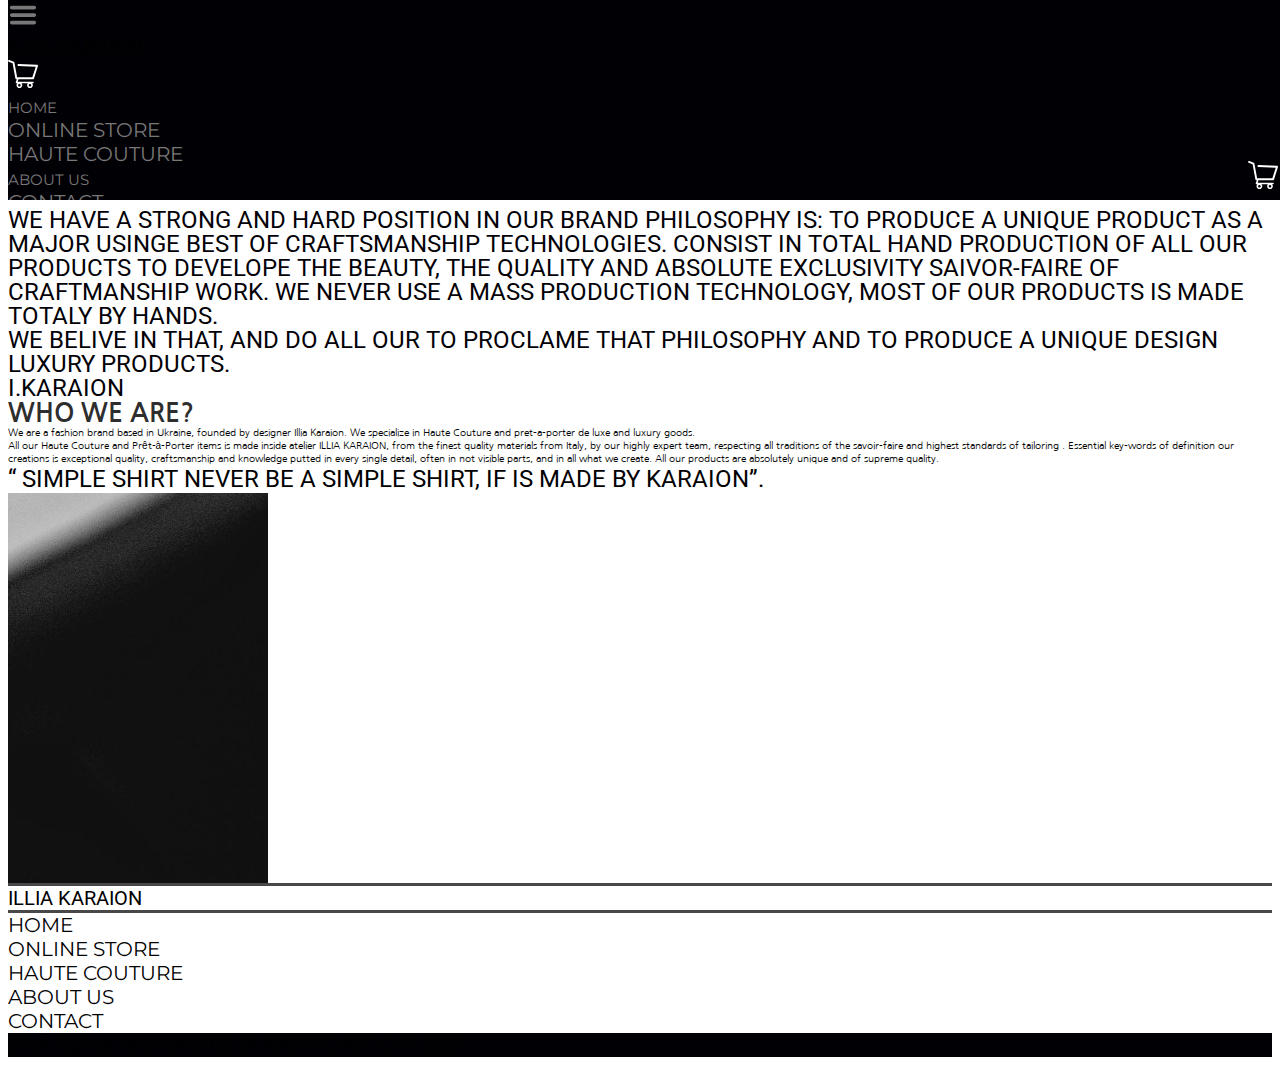
==== about-us.html @ c60c5057 "about" ====
<!DOCTYPE html>
<html lang="en">
<head>
    <meta charset="UTF-8">
    <meta http-equiv="X-UA-Compatible" content="IE=edge">
    <meta name="viewport" content="width=device-width, initial-scale=1.0">
    <!-- Chrome, Firefox OS and Opera -->
    <meta name="theme-color" content="#010005">
    <!--Windows Phone -->
    <meta name="msapplication-navbutton-color" content="#010005">
    <!-- iOS Safari -->
    <meta name="google" value="notranslate">
    <meta name="apple-mobile-web-app-status-bar-style" content="#010005">
    <title>Karaion</title>
    <link href="https://cdn.jsdelivr.net/npm/bootstrap@5.1.3/dist/css/bootstrap.min.css" rel="stylesheet" integrity="sha384-1BmE4kWBq78iYhFldvKuhfTAU6auU8tT94WrHftjDbrCEXSU1oBoqyl2QvZ6jIW3" crossorigin="anonymous">
    <link rel="preconnect" href="https://fonts.googleapis.com">
    <link rel="preconnect" href="https://fonts.gstatic.com" crossorigin>
    <link href="https://fonts.googleapis.com/css2?family=Cormorant+Garamond&family=Montserrat:wght@300&family=Nanum+Gothic&family=Roboto&display=swap" rel="stylesheet">
    <script src="https://cdn.jsdelivr.net/npm/bootstrap@5.1.3/dist/js/bootstrap.bundle.min.js" integrity="sha384-ka7Sk0Gln4gmtz2MlQnikT1wXgYsOg+OMhuP+IlRH9sENBO0LRn5q+8nbTov4+1p" crossorigin="anonymous"></script>
    <link rel="icon" href="https://www.karaion.com/gallery/Favicon(7)-ts1595782320.png" type="image/png">
    <link rel="stylesheet" href="style.css">
    <link rel="stylesheet" href="animation.css">
    <link rel="stylesheet" href="media.css">
    <link rel="stylesheet" href="about-us.css">
    <link rel="stylesheet" href="about-us-media.css">
</head>
<body>
    <header>
        <div class="container-fluid">
            <div class="row text-white h-100 mx-0 mx-md-3">
               <div class="col-12 d-flex justify-content-between justify-content-md-center align-items-md-end align-items-center p-0">
                <div id="menu" class="d-flex d-md-none">
                    <svg xmlns="http://www.w3.org/2000/svg" class="header-svg" xmlns:xlink="http://www.w3.org/1999/xlink" height="32px" id="Layer_1" style="enable-background:new 0 0 32 32;" version="1.1" viewBox="0 0 32 32" width="32px" xml:space="preserve"><path id="path" fill="#787878" d="M4,10h24c1.104,0,2-0.896,2-2s-0.896-2-2-2H4C2.896,6,2,6.896,2,8S2.896,10,4,10z M28,14H4c-1.104,0-2,0.896-2,2  s0.896,2,2,2h24c1.104,0,2-0.896,2-2S29.104,14,28,14z M28,22H4c-1.104,0-2,0.896-2,2s0.896,2,2,2h24c1.104,0,2-0.896,2-2  S29.104,22,28,22z"/></svg>
                  </div>    
                   <div class="text-center display-2 caphead">ILLIA KARAION</div>              
                  <div id="cart" class="d-flex d-md-none">
                    <svg version="1.1" class="header-svg" id="Capa_1" xmlns="http://www.w3.org/2000/svg" xmlns:xlink="http://www.w3.org/1999/xlink" x="0px" y="0px"
                    width="446.853px" height="446.853px" viewBox="0 0 446.853 446.853" style="enable-background:new 0 0 446.853 446.853;"
                    xml:space="preserve">
               <g>
                   <path fill="white" d="M444.274,93.36c-2.558-3.666-6.674-5.932-11.145-6.123L155.942,75.289c-7.953-0.348-14.599,5.792-14.939,13.708
                       c-0.338,7.913,5.792,14.599,13.707,14.939l258.421,11.14L362.32,273.61H136.205L95.354,51.179
                       c-0.898-4.875-4.245-8.942-8.861-10.753L19.586,14.141c-7.374-2.887-15.695,0.735-18.591,8.1c-2.891,7.369,0.73,15.695,8.1,18.591
                       l59.491,23.371l41.572,226.335c1.253,6.804,7.183,11.746,14.104,11.746h6.896l-15.747,43.74c-1.318,3.664-0.775,7.733,1.468,10.916
                       c2.24,3.184,5.883,5.078,9.772,5.078h11.045c-6.844,7.617-11.045,17.646-11.045,28.675c0,23.718,19.299,43.012,43.012,43.012
                       s43.012-19.294,43.012-43.012c0-11.028-4.201-21.058-11.044-28.675h93.777c-6.847,7.617-11.047,17.646-11.047,28.675
                       c0,23.718,19.294,43.012,43.012,43.012c23.719,0,43.012-19.294,43.012-43.012c0-11.028-4.2-21.058-11.042-28.675h13.432
                       c6.6,0,11.948-5.349,11.948-11.947c0-6.6-5.349-11.948-11.948-11.948H143.651l12.902-35.843h216.221
                       c6.235,0,11.752-4.028,13.651-9.96l59.739-186.387C447.536,101.679,446.832,97.028,444.274,93.36z M169.664,409.814
                       c-10.543,0-19.117-8.573-19.117-19.116s8.574-19.117,19.117-19.117s19.116,8.574,19.116,19.117S180.207,409.814,169.664,409.814z
                        M327.373,409.814c-10.543,0-19.116-8.573-19.116-19.116s8.573-19.117,19.116-19.117s19.116,8.574,19.116,19.117
                       S337.916,409.814,327.373,409.814z"/>
               </g>
               </svg>
                 </div>           
               </div>
               <div class="col-12 d-flex flex-column align-items-center justify-content-end justify-content-md-center align-items-md-end flex-md-row mb-2" id="colums">
                   <div class="mx-3 mb-2 mb-md-0" style="color: rgb(120, 120, 120);"><a href="index.html">
                    HOME</a>
                </div>
                   <div class="mx-3 mb-2 mb-md-0" style="color: rgb(120, 120, 120);">ONLINE STORE</div>
                   <div class="mx-3 mb-2 mb-md-0" style="color: rgb(120, 120, 120);">HAUTE COUTURE</div>
                   <div class="mx-3 mb-2 mb-md-0" style="color: rgb(120, 120, 120);"><a class="text-white" href="about-us.html">
                    ABOUT US</a></div>
                   <div class="mx-3 mb-0 mb-md-0" style="color: rgb(120, 120, 120);">CONTACT</div>
               </div>
            </div>
         </div>
         <div id="cart-md" class="d-none d-md-flex">
                 <svg version="1.1" class="header-svg" id="Capa_1" xmlns="http://www.w3.org/2000/svg" xmlns:xlink="http://www.w3.org/1999/xlink" x="0px" y="0px"
                 width="446.853px" height="446.853px" viewBox="0 0 446.853 446.853" style="enable-background:new 0 0 446.853 446.853;"
                 xml:space="preserve">
            <g>
                <path fill="white" d="M444.274,93.36c-2.558-3.666-6.674-5.932-11.145-6.123L155.942,75.289c-7.953-0.348-14.599,5.792-14.939,13.708
                    c-0.338,7.913,5.792,14.599,13.707,14.939l258.421,11.14L362.32,273.61H136.205L95.354,51.179
                    c-0.898-4.875-4.245-8.942-8.861-10.753L19.586,14.141c-7.374-2.887-15.695,0.735-18.591,8.1c-2.891,7.369,0.73,15.695,8.1,18.591
                    l59.491,23.371l41.572,226.335c1.253,6.804,7.183,11.746,14.104,11.746h6.896l-15.747,43.74c-1.318,3.664-0.775,7.733,1.468,10.916
                    c2.24,3.184,5.883,5.078,9.772,5.078h11.045c-6.844,7.617-11.045,17.646-11.045,28.675c0,23.718,19.299,43.012,43.012,43.012
                    s43.012-19.294,43.012-43.012c0-11.028-4.201-21.058-11.044-28.675h93.777c-6.847,7.617-11.047,17.646-11.047,28.675
                    c0,23.718,19.294,43.012,43.012,43.012c23.719,0,43.012-19.294,43.012-43.012c0-11.028-4.2-21.058-11.042-28.675h13.432
                    c6.6,0,11.948-5.349,11.948-11.947c0-6.6-5.349-11.948-11.948-11.948H143.651l12.902-35.843h216.221
                    c6.235,0,11.752-4.028,13.651-9.96l59.739-186.387C447.536,101.679,446.832,97.028,444.274,93.36z M169.664,409.814
                    c-10.543,0-19.117-8.573-19.117-19.116s8.574-19.117,19.117-19.117s19.116,8.574,19.116,19.117S180.207,409.814,169.664,409.814z
                     M327.373,409.814c-10.543,0-19.116-8.573-19.116-19.116s8.573-19.117,19.116-19.117s19.116,8.574,19.116,19.117
                    S337.916,409.814,327.373,409.814z"/>
            </g>
            </svg>
         </div>         
       </header> 
       <section>
           <div class="container-fluid">
               <div class="row d-flex justify-content-center">
                   <div class="col col-md-10 caphead  intro pt-2 pt-md-5 text-center line" style="color:#010005;">
                    WE HAVE A STRONG AND HARD POSITION IN OUR BRAND PHILOSOPHY IS: TO PRODUCE A UNIQUE PRODUCT AS A MAJOR USINGE BEST OF CRAFTSMANSHIP TECHNOLOGIES. CONSIST IN TOTAL HAND PRODUCTION OF ALL OUR PRODUCTS TO DEVELOPE THE BEAUTY, THE QUALITY AND ABSOLUTE EXCLUSIVITY SAIVOR-FAIRE OF CRAFTMANSHIP WORK. WE NEVER USE A MASS PRODUCTION TECHNOLOGY, MOST OF OUR PRODUCTS IS MADE TOTALY BY HANDS.
                    <br>
                    WE BELIVE IN THAT, AND DO ALL OUR TO PROCLAME THAT PHILOSOPHY AND TO PRODUCE A UNIQUE DESIGN LUXURY PRODUCTS.
                    <div class="caphead intro mt-2 text-end">I.KARAION</div>
                   </div>
               </div>
           </div>
           <div class="container-fluid p-md-5">
               <div class="row pt-5 d-flex flex-md-column align-items-md-center">
                   <div class="col-12 col-md-10 mb-4 nanum-font alt-intro" style="font-weight: bold; color: #2e2e2e;">
                       WHO WE ARE?
                   </div>
                   <div class="col-12 col-md-10 my-4 nanum-font subintro text-muted">
                    We are a fashion brand based in Ukraine, founded by designer Illia Karaion. We specialize in Haute Couture and pret-a-porter de luxe and luxury goods.
                   </div>
                   <div class="col-12 col-md-10 nanum-font subintro text-muted">
                    All our Haute Couture and Prêt-à-Porter items is made inside atelier ILLIA KARAION, from the finest quality materials from Italy, by our highly expert team, respecting all traditions of the savoir-faire and highest standards of tailoring . Essential key-words of definition our creations is exceptional quality, craftsmanship and knowledge putted in every single detail, often in not visible parts, and in all what we create. All our products are absolutely unique and of supreme quality. 
                   </div>
               </div>
           </div>
           <div class="contaner-fluid">
               <div class="row p-3">
                   <div class="col-12 caphead text-center intro mb-md-5 mb-2">
                    “ SIMPLE SHIRT NEVER BE A SIMPLE SHIRT, IF IS MADE BY
                    KARAION”.
                   </div>
                   <div class="col-12 d-flex justify-content-center mt-0 mt-md-4 px-0">
                    <div class="d-flex" style="width: 260px; height: 390px;">
                        <img src="assets/img/about1.jpg" class="img-fluid" alt="">
                    </div>
                   </div>
               </div>
           </div>
       </section> 
       <footer class="mt-5">
        <div class="container-fluid">
            <div class="row align-items-center">
                <div class="col-12 col-md-4 col-xl-5 border-footer"></div>
                <div class="col col-md-4 col-xl-2 my-4 my-md-0 text-center p-0 caphead">ILLIA KARAION</div>
                <div class="col-12 col-md-4 col-xl-5 border-footer"></div>
            </div>
            <div class="row">
                <div class="text-center my-4"><a href="index.html">HOME</a></div>
                <div class="text-center mb-4">ONLINE STORE</div>
                <div class="text-center mb-4">HAUTE COUTURE</div>
                <div class="text-center mb-4"><a href="about-us.html">ABOUT US</a></div>
                <div class="text-center mb-4">CONTACT</div>
            </div>
            <div class="row">
                <div class="col-12 text-white text-center rights" style="background-color: #010005;">
                  
                </div>
            </div>
        </div>      
     </footer>
       <script src="assets/js/header.js"></script>
</body>
</html>
---- style.css ----
@font-face {
    font-family: 'Avenir';
    src: url('../fonts/Avenir.eot?#iefix') format('embedded-opentype'),  url('../fonts/Avenir.woff') format('woff'), url('../fonts/Avenir.ttf')  format('truetype'), url('../fonts/Avenir.svg#Avenir') format('svg');
}
*{
    font-family: 'Montserrat', sans-serif;   
    font-size: 20px; 
}
a:visited,
a:active,
a{    
    color: #787878;
    text-decoration: none;   
    font-size: 15px; 
}
a:hover{
    color: white;
}
footer>div>div>div>a,
footer>div>div>div>a:visited,
footer>div>div>div>a:active{
    color: #010005;
    text-decoration: none;   
    font-size: 20px; 
}
footer>div>div>div>a:hover{
    color: #787878;
    font-weight:bold;
}
header{
    background-color: #010005;  
    display: flex;
    position: fixed;
    top: 0;
    height: 200px;
    width: 100%;    
}
.caphead{
    font-family: 'Roboto', sans-serif;   
}
.header-svg{
    width: 30px;
    height: 30px;   
}
#cart-md{
    position: absolute;
    right: 10px;
    bottom: 10px;    
    height: 30px;
    display: flex;
    align-items: center;
}
section{
    margin-top: 200px;
}
.home-label{
    height: 100px;
    font-size: 24px;  
    font-family: 'Cormorant Garamond', serif;
}
.pad{
    padding: 1px;
}
.border-footer{
    height: 3px;
    background-color: #484848;    
}
.footer-hover:hover{       
    color: #484848;  
}
.rights::before{
    content: "©All rights reserved ILLIA KARAION F.O.P. 2021";    
}
---- animation.css ----
@keyframes header{
    0%{
        height: 70px;
    }
    100%{
        height: 250px;
    }
}
@keyframes alt-header{
    0%{
        height: 250px;
    }
    100%{
        height: 70px;
    }
}
@keyframes appear{
    0%{
        opacity: 0;
        height: 0;
    }
    100%{
        opacity: 1;
        height: 172.25px;
    }
}
@keyframes disappear{
    0%{
        opacity: 1;
        height: 172.25px;
    }
    100%{
        opacity: 0;   
        height: 0;     
    }
}
---- media.css ----
@media screen and (max-width: 1000px) {
    div.mx-3{
        font-size: 15px;
    }   
}


@media screen and (min-width: 768px) {
    .home-label{
        font-size: 36px;      
    }
    .rights{
        font-size: 17px;
    }
    
}
@media screen and (min-width: 1024px) {
    .home-label{
        font-size: 40px;       
    }
    .rights{
        font-size: 20px;
    }
}
@media screen and (min-width: 1440px) {
    .home-label{
        font-size: 48px;        
    }
    .rights{
        font-size: 25px;
    }
}
@media screen and (max-width: 767px) {
    .caphead{
        font-size: 40px;
    }
    section{
        margin-top: 70px;
    }
    header{
        height: 70px;
    }    
    #colums{
        opacity: 0;
        height: 0;
    }
    .home-label{
        font-size: 24px;
        height: 50px;
    }
    .rights{
        font-size: 15px;
    }
   
  }
  @media screen and (max-width: 450px) {
    .caphead{
        font-size: 30px;
    }    
    .header-svg{
        width: 20px;
        height: 20px;
    }
    .rights{
        font-size: 12px;
    }
  }
  @media screen and (max-width: 350px) {
    .caphead{
        font-size: 25px;
    }
    .rights{
        font-size: 10px;
    }
  }
---- about-us.css ----
*{
    overflow-x: hidden;
}
.intro{
    font-size: 18px;      
}
.line{
    line-height: 18px;  
} 
.alt-intro{
font-size: 20px;
}
.subintro{
    font-size: 8px;
}
.nanum-font{
    font-family: 'Nanum Gothic', sans-serif;
}
---- about-us-media.css ----
@media screen and (min-width: 768px){
    .intro{font-size: 24px;}
    .line{line-height: 24px;}
    .alt-intro{font-size: 26px;}
    .subintro{font-size: 10px;}
}
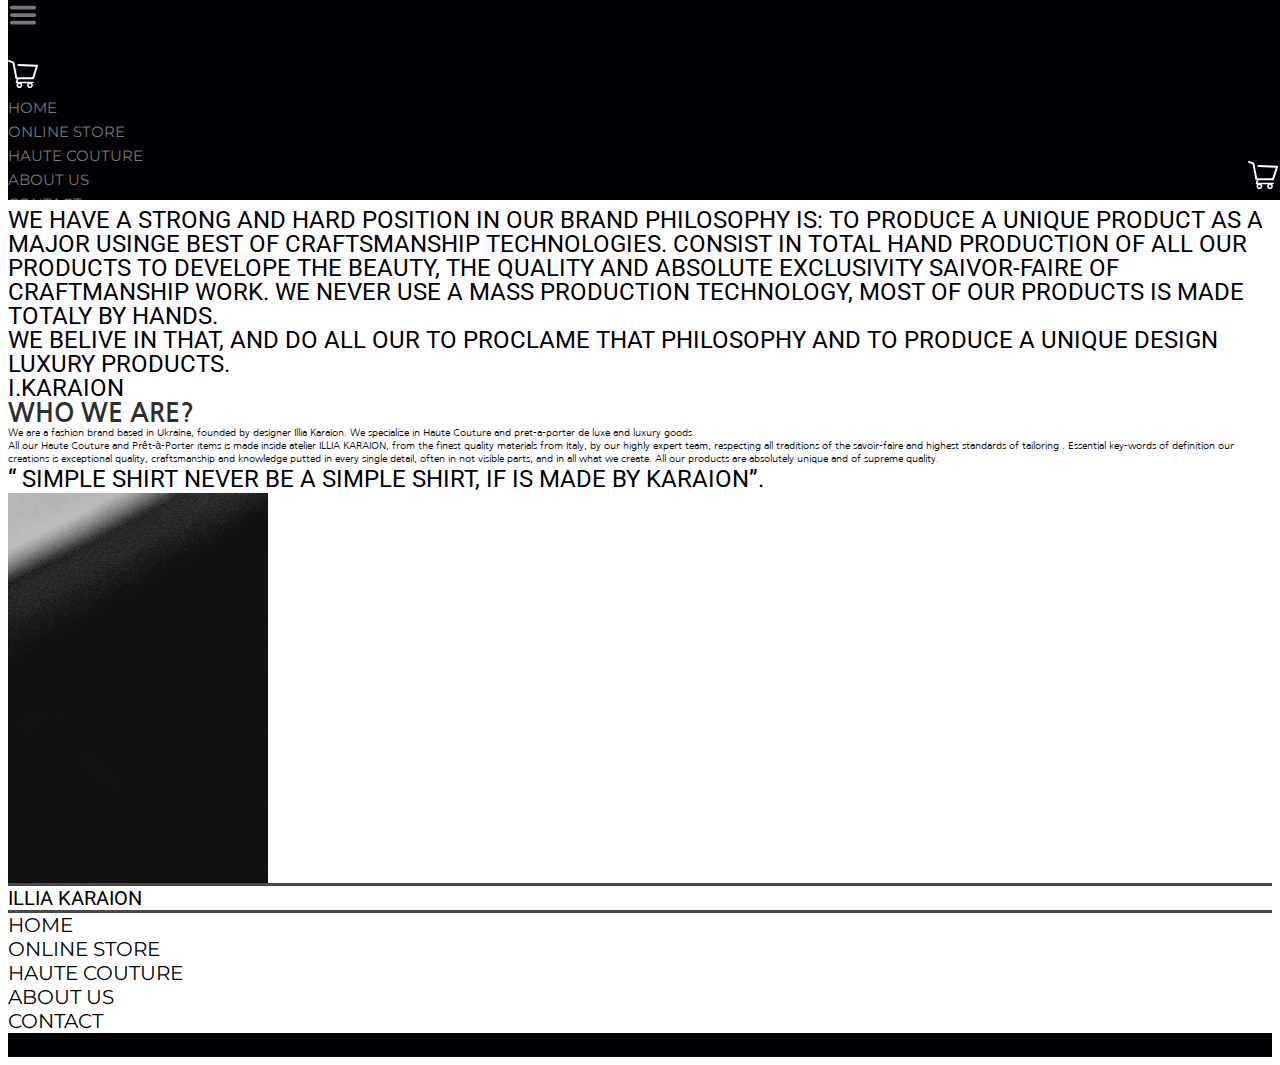
==== commit 18091db4: "unnecessary changes" ====
--- a/about-us.html
+++ b/about-us.html
@@ -55,14 +55,15 @@
                  </div>           
                </div>
                <div class="col-12 d-flex flex-column align-items-center justify-content-end justify-content-md-center align-items-md-end flex-md-row mb-2" id="colums">
+                <div class="mx-3 mb-2 mb-md-0" style="color: rgb(120, 120, 120);"><a class="text-white" href="index.html">
+                    HOME</a></div>
                    <div class="mx-3 mb-2 mb-md-0" style="color: rgb(120, 120, 120);"><a href="index.html">
-                    HOME</a>
-                </div>
-                   <div class="mx-3 mb-2 mb-md-0" style="color: rgb(120, 120, 120);">ONLINE STORE</div>
-                   <div class="mx-3 mb-2 mb-md-0" style="color: rgb(120, 120, 120);">HAUTE COUTURE</div>
-                   <div class="mx-3 mb-2 mb-md-0" style="color: rgb(120, 120, 120);"><a class="text-white" href="about-us.html">
-                    ABOUT US</a></div>
-                   <div class="mx-3 mb-0 mb-md-0" style="color: rgb(120, 120, 120);">CONTACT</div>
+                    ONLINE STORE</a></div>
+                   <div class="mx-3 mb-2 mb-md-0" style="color: rgb(120, 120, 120);"><a href="index.html">
+                    HAUTE COUTURE</a></div>
+                   <div class="mx-3 mb-2 mb-md-0" style="color: rgb(120, 120, 120);"><a href="about-us.html">ABOUT US</a></div>
+                   <div class="mx-3 mb-0 mb-md-0" style="color: rgb(120, 120, 120);"><a href="index.html">
+                    CONTACT</a></div>
                </div>
             </div>
          </div>
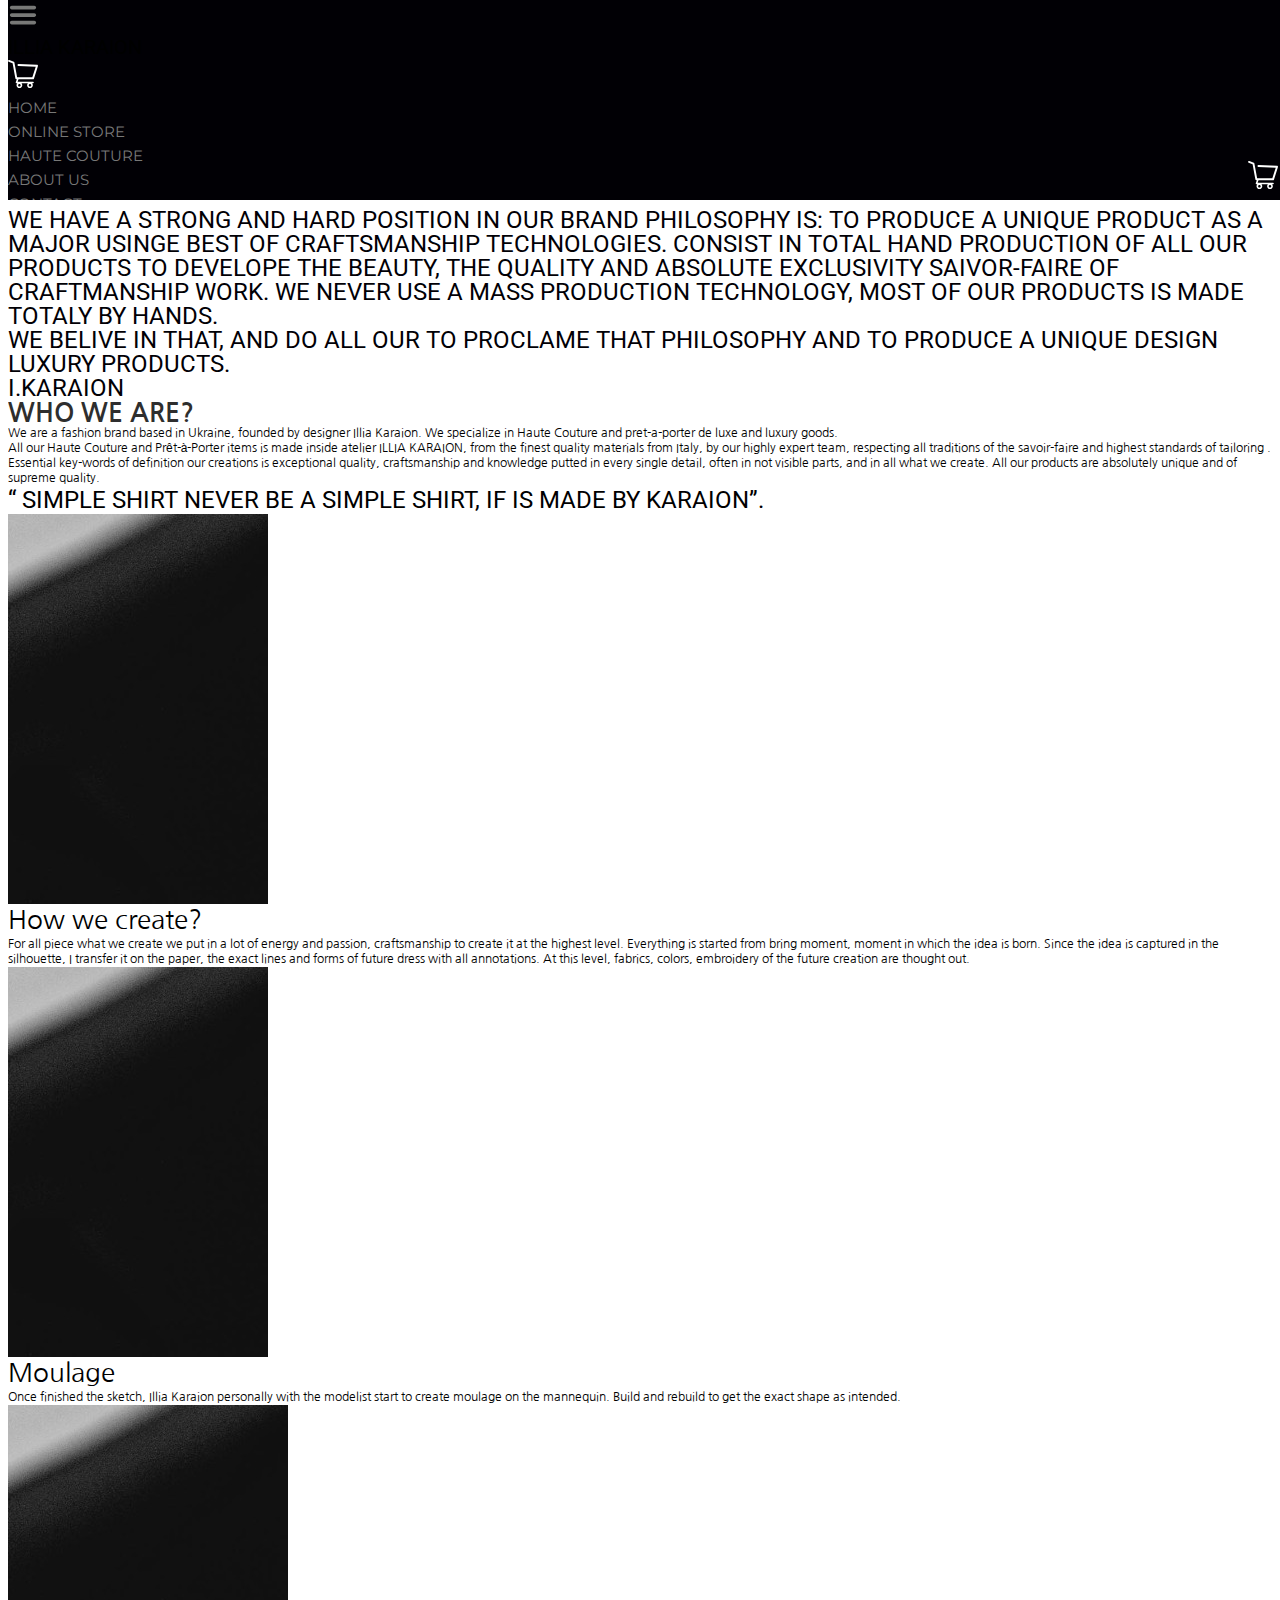
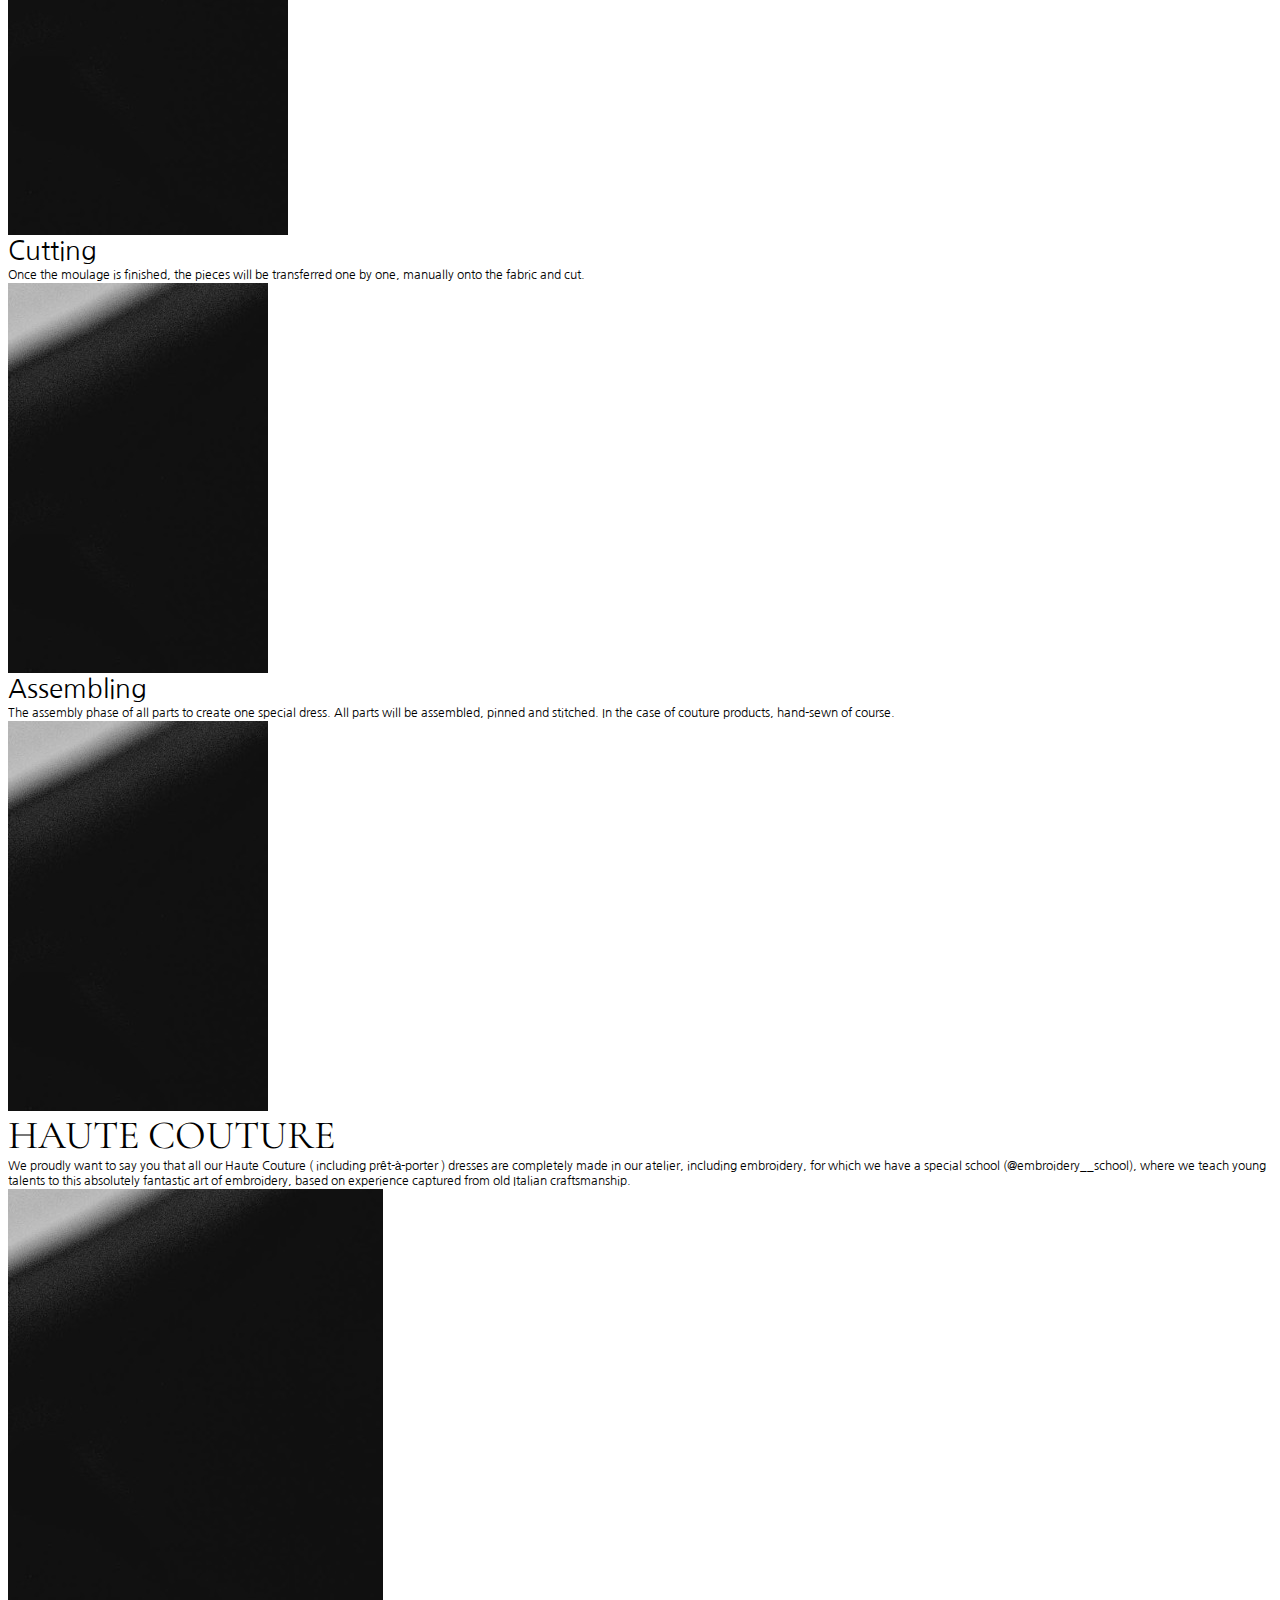
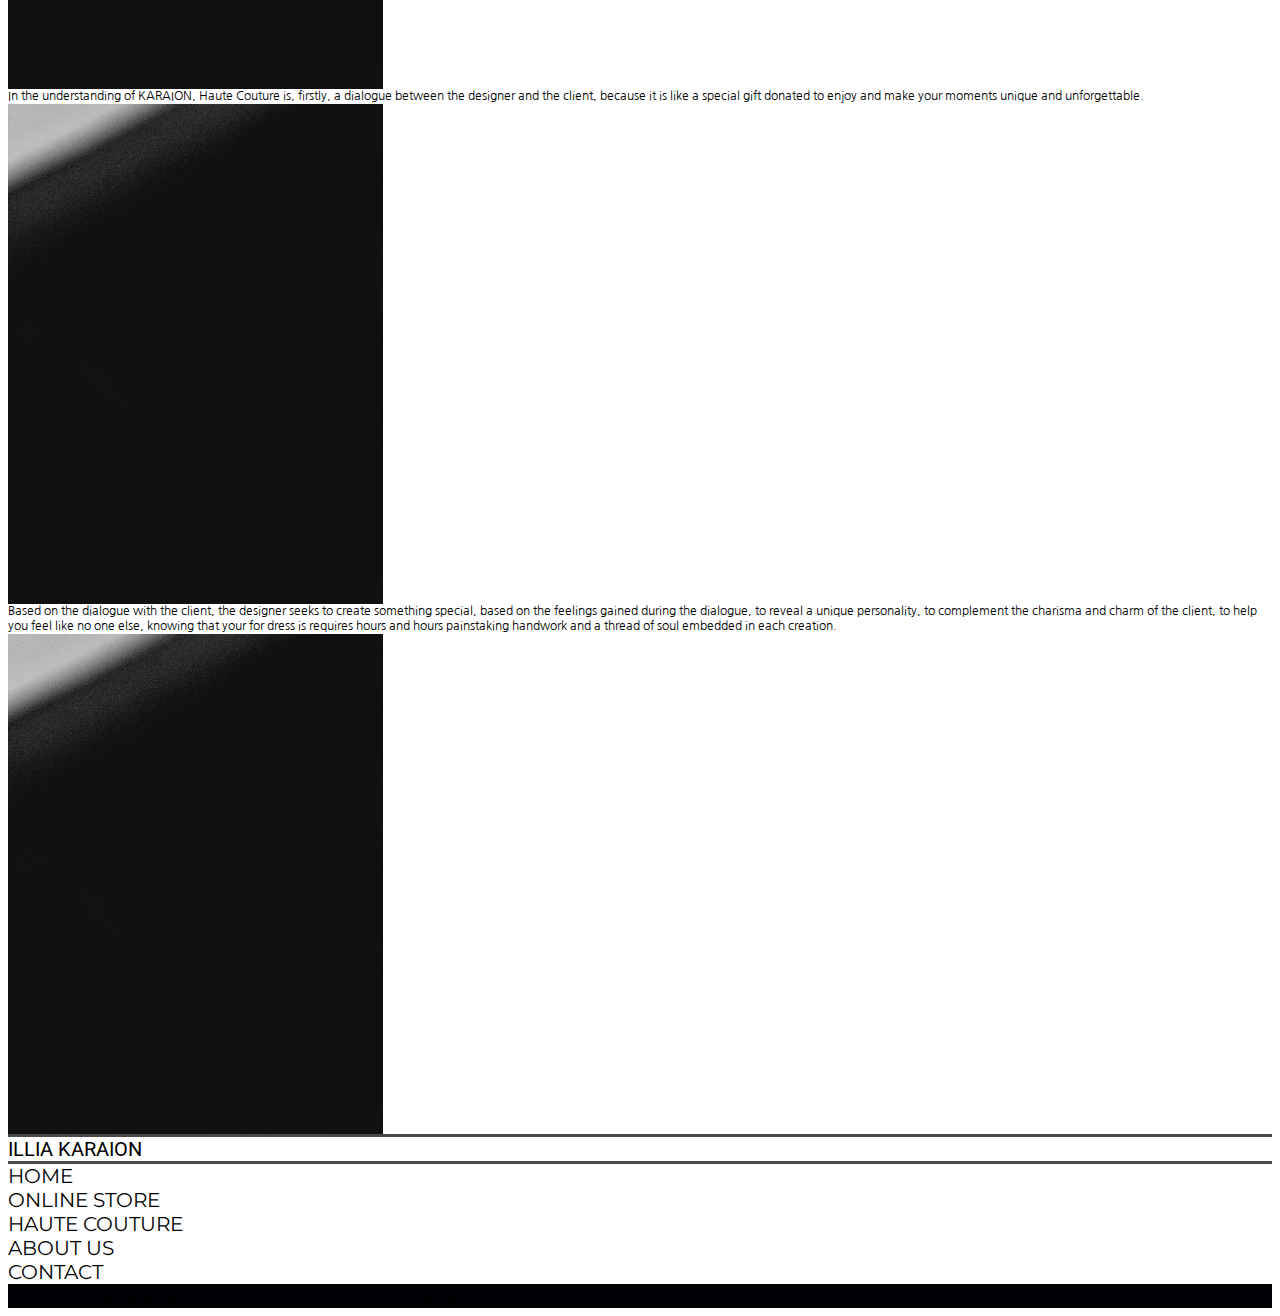
==== commit 2c0ecd65: "about page, pics" ====
--- a/about-us.html
+++ b/about-us.html
@@ -124,6 +124,97 @@
                     </div>
                    </div>
                </div>
+               <div class="row py-3 p-md-3 d-flex flex-md-column align-items-md-center">
+                <div class="col-12 col-md-10 nanum-font text-center alt-intro mt-md-5 mb-md-5 mb-3">
+                    How we create?
+                   </div>
+                   <div class="col-12 col-md-10 nanum-font text-muted subintro px-4 px-md-0 mt-md-2 mb-md-2 mb-3">
+                    For all piece what we create we put in a lot of energy and passion, craftsmanship to create it at the highest level. Everything is started from bring moment, moment in which the idea is born. Since the idea is captured in the silhouette, I transfer it on the paper, the exact lines and forms of future dress with all annotations. At this level, fabrics, colors, embroidery of the future creation are thought out.
+                   </div>
+                   <div class="col-12 col-md-10 px-md-5 d-flex justify-content-center justify-content-md-end mt-0 mt-md-5 px-0">
+                    <div class="d-flex how-we">
+                        <img src="assets/img/about1.jpg" class="img-fluid" alt="">
+                    </div>
+                   </div>
+               </div>
+               </div>
+               <div class="row p-3 pt-0 pt-md-3 d-flex flex-md-column align-items-md-center">
+                <div class="col-12 col-md-10 nanum-font text-center text-md-start alt-intro mt-md-5 mb-md-2 mb-3">
+                    <div class="nanum-font text-center col-md-6 alt-intro">
+                    Moulage
+                    </div>
+                   </div>
+                   <div class="col-12 col-md-10 nanum-font text-muted subintro px-2 px-md-0 mt-md-2 mb-md-2 mb-3">
+                    Once finished the sketch, Illia Karaion personally with the modelist start to create moulage on the mannequin. Build and rebuild to get the exact shape as intended.
+                   </div>
+                   <div class="col-12 col-md-10 px-md-5 d-flex justify-content-center mt-0 mt-md-4 px-0">
+                    <div class="d-flex" style="width: 280px; height: 430px;">
+                        <img src="assets/img/about1.jpg" class="img-fluid" alt="">
+                    </div>
+                   </div>
+               </div>
+               </div>
+               <div class="row py-3 p-md-3 d-flex flex-md-column align-items-md-center">
+                <div class="col-12 col-md-10 nanum-font text-center text-md-start alt-intro mt-md-5 mb-md-2 mb-3">
+                    <div class="nanum-font text-center col-md-6 alt-intro">
+                        Cutting
+                    </div>
+                   </div>
+                   <div class="col-12 col-md-10 nanum-font text-muted subintro px-4 px-md-0 mt-md-2 mb-md-2 mb-3">
+                    Once the moulage is finished, the pieces will be transferred one by one, manually onto the fabric and cut.
+                   </div>
+                   <div class="col-12 col-md-10 px-md-5 d-flex justify-content-center justify-content-md-end mt-0 mt-md-5 px-0">
+                    <div class="d-flex how-we">
+                        <img src="assets/img/about1.jpg" class="img-fluid" alt="">
+                    </div>
+                   </div>
+               </div>
+               </div>
+               <div class="row py-3 p-md-3 d-flex flex-md-column align-items-md-center">
+                <div class="col-12 col-md-10 nanum-font alt-intro mt-md-5 mb-md-2 mb-3 px-4 px-md-0">
+                    Assembling
+                   </div>
+                   <div class="col-12 col-md-10 nanum-font text-muted subintro px-4 px-md-0 mt-md-2 mb-md-2 mb-3">
+                    The assembly phase of all parts to create one special dress. All parts will be assembled, pinned and stitched. In the case of couture products, hand-sewn of course.
+                   </div>
+                   <div class="col-12 col-md-10 px-md-5 d-flex justify-content-center mt-0 mt-md-4 mb-md-5 px-0">
+                    <div class="d-flex how-we">
+                        <img src="assets/img/about1.jpg" class="img-fluid" alt="">
+                    </div>
+                   </div>
+               </div>
+               </div>
+               <div class="row pt-0 p-md-3 p-3 px-0 justify-content-center">
+                   <div class="col-12 text-center mb-4 mt-md-5 cormorant-font ultraintro">
+                    HAUTE COUTURE
+                   </div>
+                   <div class="col-12 col-md-10 nanum-font text-muted subintro mb-md-5 px-4 px-md-0">
+                    We  proudly want to say you that all our Haute Couture ( including prêt-à-porter ) dresses are completely made in our atelier, including embroidery, for which we have a special school (@embroidery__school), where we teach young talents to this absolutely fantastic art of embroidery, based on experience captured from old Italian craftsmanship. 
+                   </div>
+                   <div class="col-12 col-md-10 px-md-5 d-flex justify-content-center mt-2 mt-md-5 mb-md-5 px-0">
+                    <div class="d-flex justify-content-center" style="width: 375px; height: 500px;">
+                        <img src="assets/img/about1.jpg" class="img-fluid" alt="">
+                    </div>
+                   </div>
+                   <div class="col-12 col-md-10 nanum-font text-muted subintro mt-5 mb-5 px-4 px-md-0 mb-md-4">
+                    In the understanding of KARAION, Haute Couture is, firstly, a dialogue between the designer and the client, because it is like a special gift donated to enjoy and make your moments unique and unforgettable.
+                   </div>
+               </div>
+               <div class="row pt-0 p-md-3 justify-content-center">
+                <div class="col-12 col-md-10 px-md-5 d-flex justify-content-center  mb-md-5 px-0">
+                    <div class="d-flex justify-content-center" style="width: 375px; height: 500px;">
+                        <img src="assets/img/about1.jpg" class="img-fluid" alt="">
+                    </div>
+                   </div>
+                   <div class="col-12 col-md-10 nanum-font text-muted subintro mt-5 mb-2 px-4 px-md-0 mb-md-5">
+                    Based on the dialogue with the client, the designer seeks to create something special, based on the feelings gained during the dialogue, to reveal a unique personality, to complement the charisma and charm of the client, to help you feel like no one else, knowing that your for dress is requires hours and hours painstaking handwork and a thread of soul embedded in each creation.
+                   </div>
+                   <div class="col-12 col-md-10 px-md-5 d-flex justify-content-center mt-md-3 mb-md-5 px-0">
+                    <div class="d-flex justify-content-center" style="width: 375px; height: 500px;">
+                        <img src="assets/img/about1.jpg" class="img-fluid" alt="">
+                    </div>
+                   </div>
+               </div>
            </div>
        </section> 
        <footer class="mt-5">
@@ -148,5 +239,5 @@
         </div>      
      </footer>
        <script src="assets/js/header.js"></script>
-</body>
+       </body>
 </html>--- a/about-us.css
+++ b/about-us.css
@@ -1,5 +1,9 @@
 *{
     overflow-x: hidden;
+    overflow-y: hidden;
+}
+html{
+    overflow-y: visible;
 }
 .intro{
     font-size: 18px;      
@@ -11,8 +15,11 @@
 font-size: 20px;
 }
 .subintro{
-    font-size: 8px;
+    font-size: 10px;
 }
 .nanum-font{
     font-family: 'Nanum Gothic', sans-serif;
-}+}
+.ultraintro{font-size: 24px;}
+.how-we {width: 100%;}
+.cormorant-font{font-family: 'Cormorant Garamond', serif;}--- a/about-us-media.css
+++ b/about-us-media.css
@@ -2,5 +2,7 @@
     .intro{font-size: 24px;}
     .line{line-height: 24px;}
     .alt-intro{font-size: 26px;}
-    .subintro{font-size: 10px;}
+    .subintro{font-size: 12px;}
+    .ultraintro{font-size: 40px;}
+    .how-we{width: 260px; height: 390px;}
 }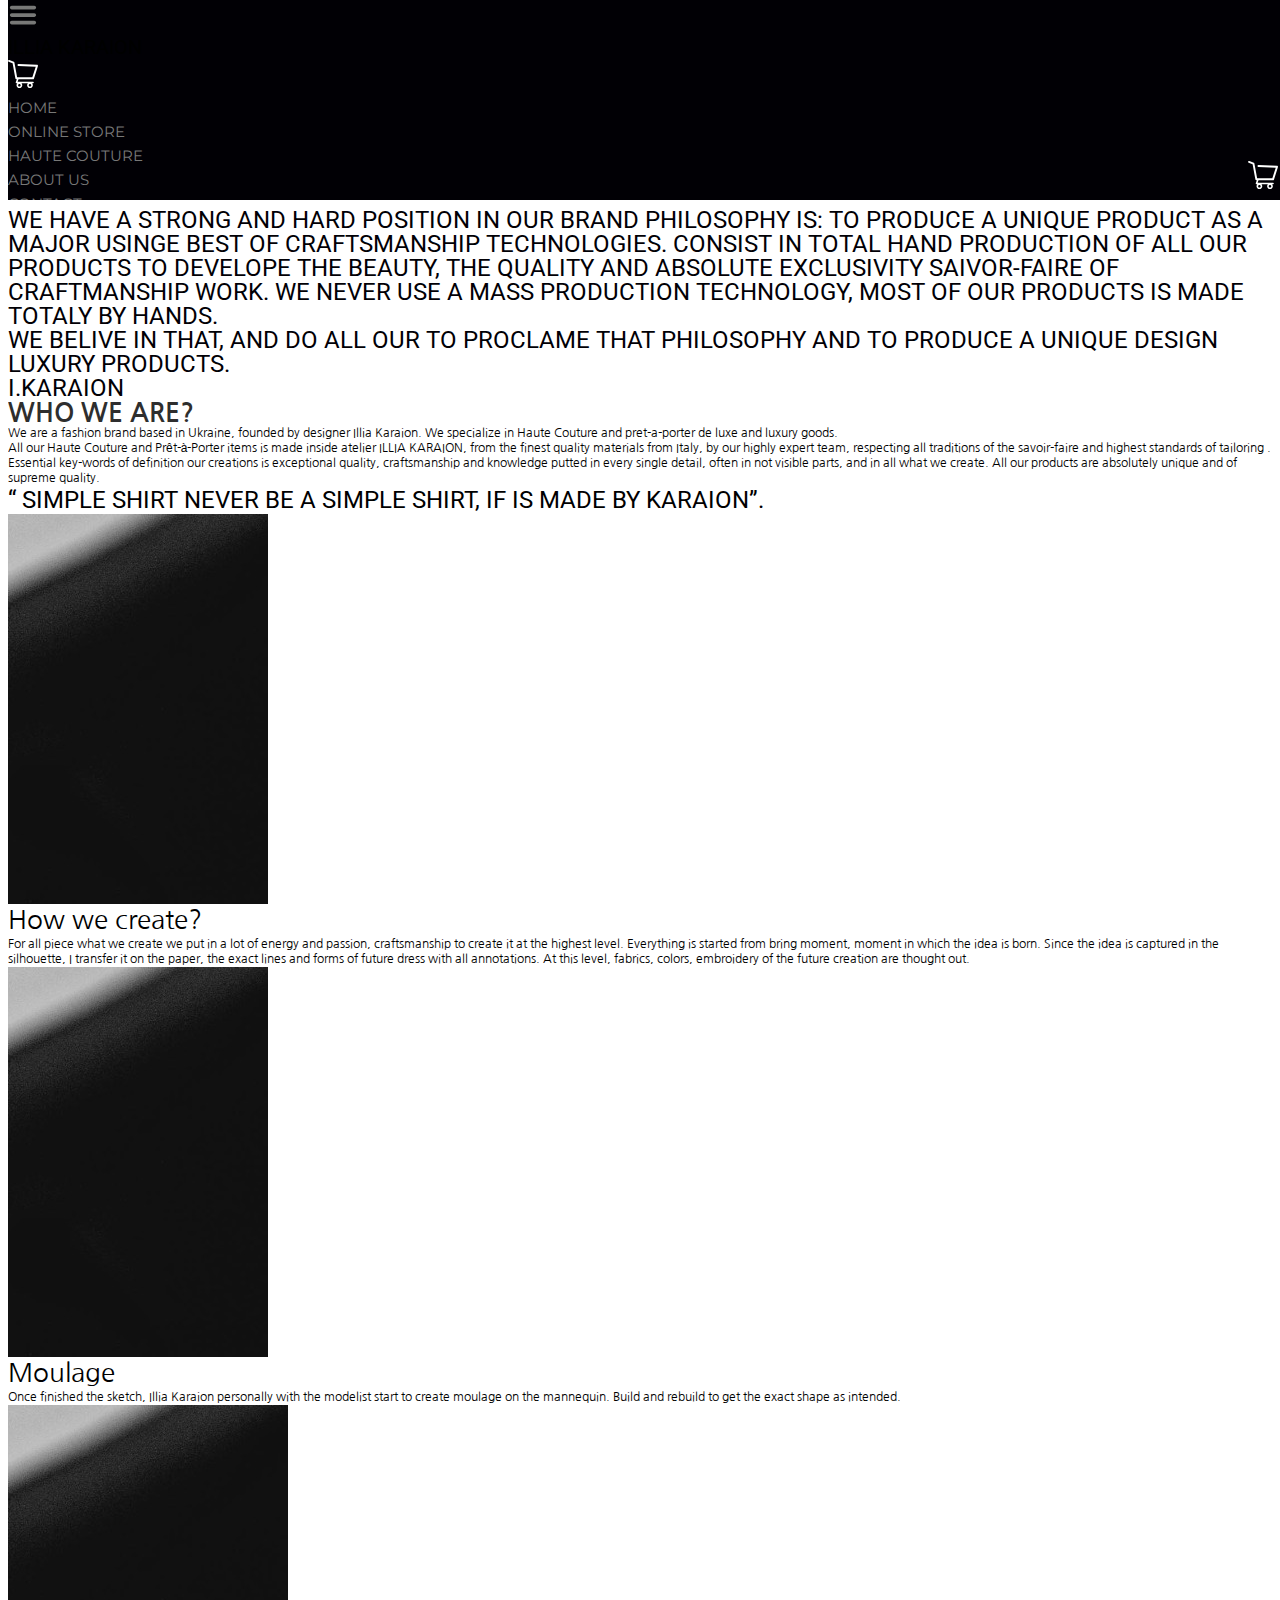
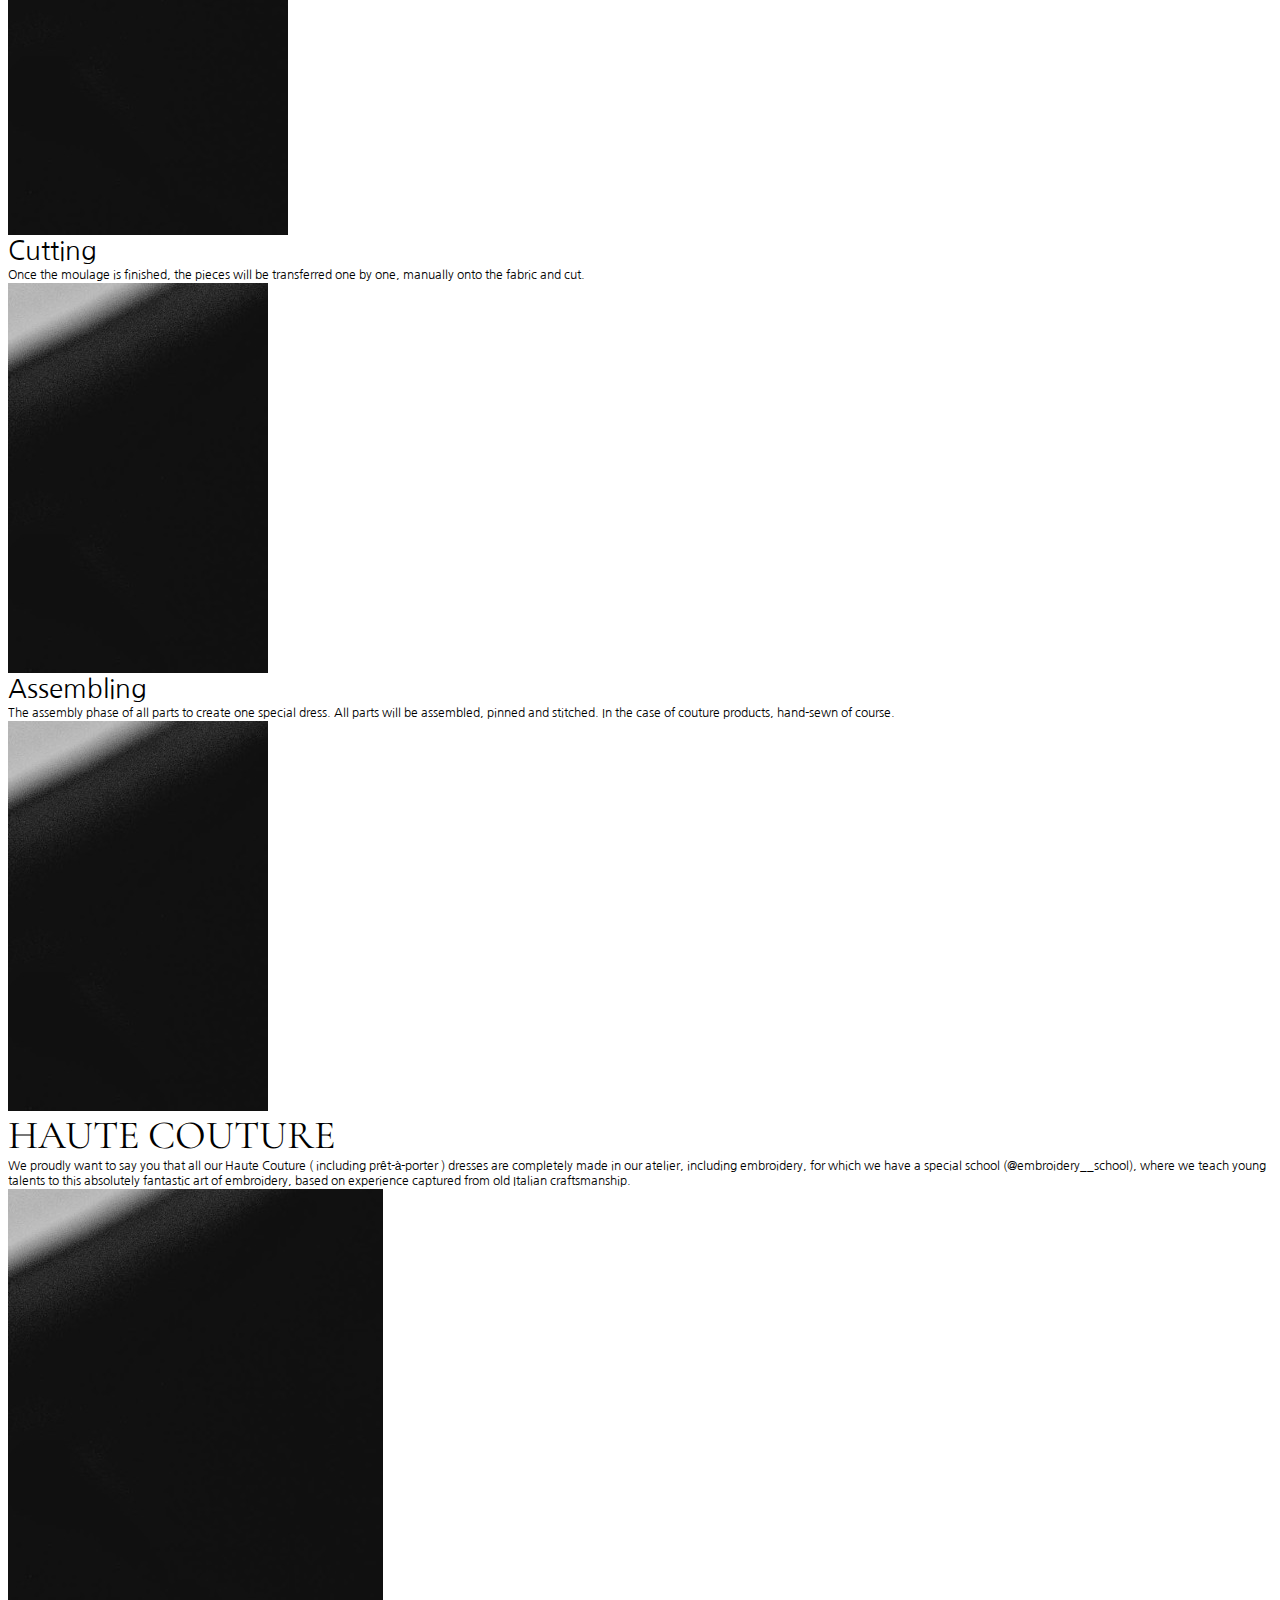
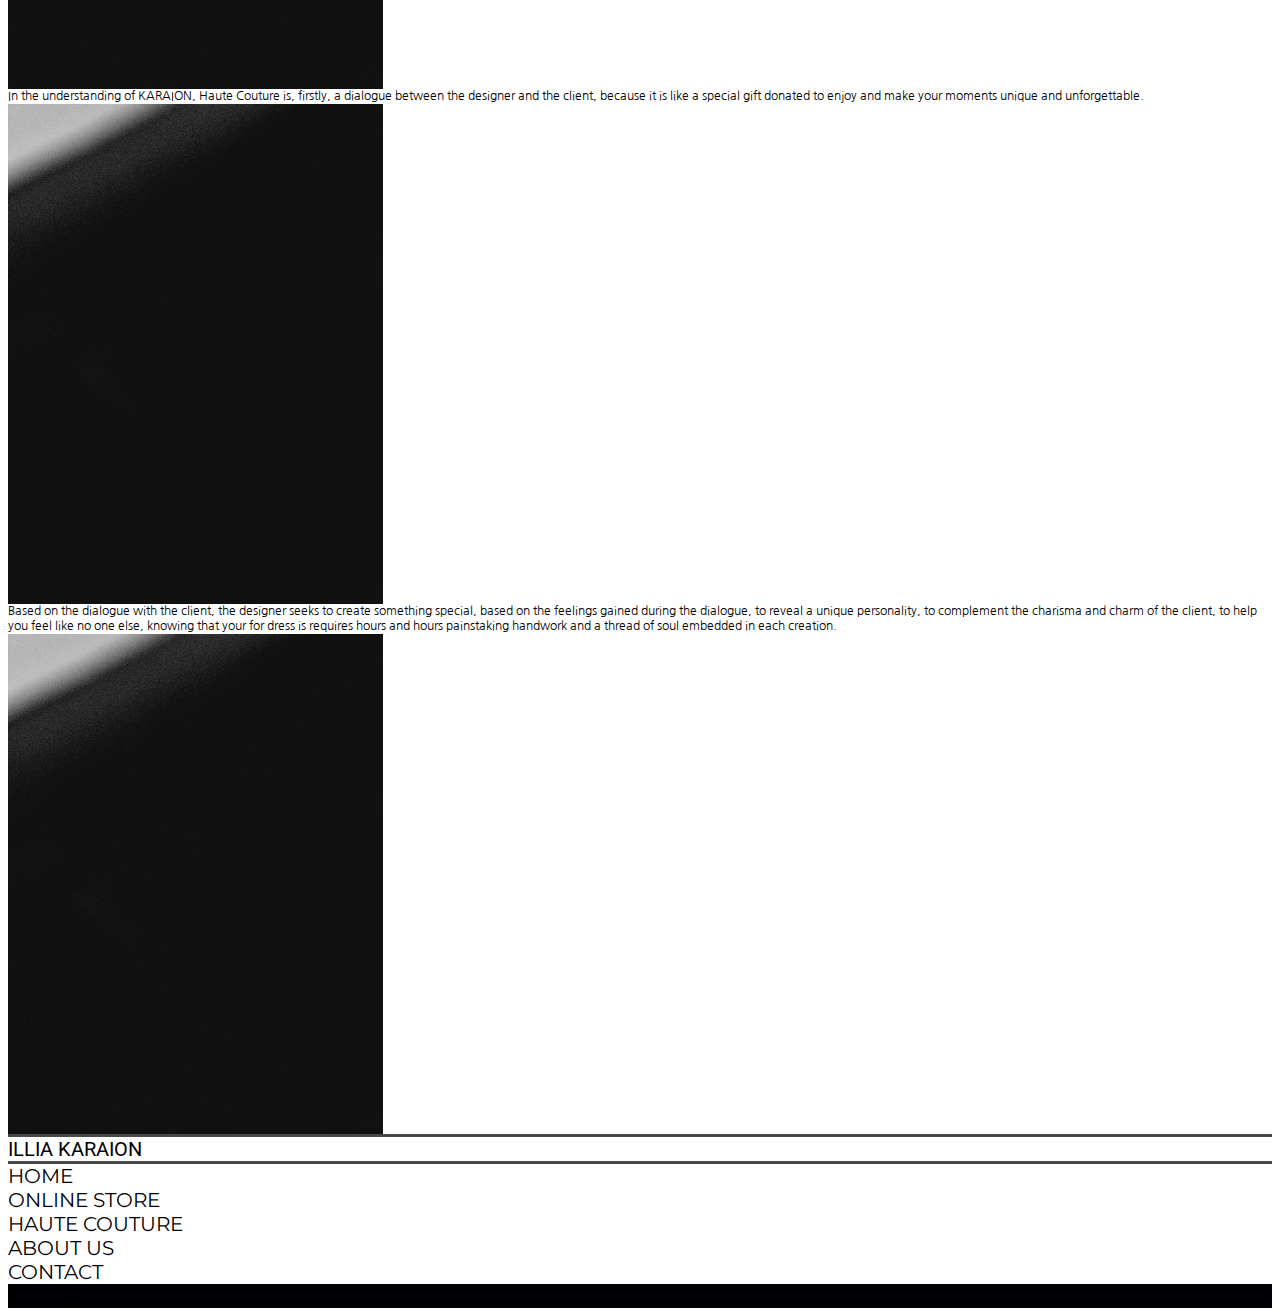
==== commit 228f91be: "contact and haute couture" ====
--- a/about-us.html
+++ b/about-us.html
@@ -4,6 +4,8 @@
     <meta charset="UTF-8">
     <meta http-equiv="X-UA-Compatible" content="IE=edge">
     <meta name="viewport" content="width=device-width, initial-scale=1.0">
+    <!-- github error fix -->
+    <meta http-equiv="Permissions-Policy" content="interest-cohort=()"/>
     <!-- Chrome, Firefox OS and Opera -->
     <meta name="theme-color" content="#010005">
     <!--Windows Phone -->
@@ -55,14 +57,14 @@
                  </div>           
                </div>
                <div class="col-12 d-flex flex-column align-items-center justify-content-end justify-content-md-center align-items-md-end flex-md-row mb-2" id="colums">
-                <div class="mx-3 mb-2 mb-md-0" style="color: rgb(120, 120, 120);"><a class="text-white" href="index.html">
+                <div class="mx-3 mb-2 mb-md-0" style="color: rgb(120, 120, 120);"><a  href="index.html">
                     HOME</a></div>
                    <div class="mx-3 mb-2 mb-md-0" style="color: rgb(120, 120, 120);"><a href="index.html">
                     ONLINE STORE</a></div>
-                   <div class="mx-3 mb-2 mb-md-0" style="color: rgb(120, 120, 120);"><a href="index.html">
+                   <div class="mx-3 mb-2 mb-md-0" style="color: rgb(120, 120, 120);"><a href="haute-couture.html">
                     HAUTE COUTURE</a></div>
-                   <div class="mx-3 mb-2 mb-md-0" style="color: rgb(120, 120, 120);"><a href="about-us.html">ABOUT US</a></div>
-                   <div class="mx-3 mb-0 mb-md-0" style="color: rgb(120, 120, 120);"><a href="index.html">
+                   <div class="mx-3 mb-2 mb-md-0" style="color: rgb(120, 120, 120);"><a class="text-white" href="about-us.html">ABOUT US</a></div>
+                   <div class="mx-3 mb-0 mb-md-0" style="color: rgb(120, 120, 120);"><a href="contact.html">
                     CONTACT</a></div>
                </div>
             </div>
@@ -221,15 +223,15 @@
         <div class="container-fluid">
             <div class="row align-items-center">
                 <div class="col-12 col-md-4 col-xl-5 border-footer"></div>
-                <div class="col col-md-4 col-xl-2 my-4 my-md-0 text-center p-0 caphead">ILLIA KARAION</div>
+                <div class="col-12 col-md-4 col-xl-2 my-4 my-md-0 text-center p-0 caphead">ILLIA KARAION</div>
                 <div class="col-12 col-md-4 col-xl-5 border-footer"></div>
             </div>
             <div class="row">
                 <div class="text-center my-4"><a href="index.html">HOME</a></div>
-                <div class="text-center mb-4">ONLINE STORE</div>
-                <div class="text-center mb-4">HAUTE COUTURE</div>
+                <div class="text-center mb-4"><a href="index.html">ONLINE STORE</a></div>
+                <div class="text-center mb-4"><a href="haute-couture.html">HAUTE COUTURE</a></div>
                 <div class="text-center mb-4"><a href="about-us.html">ABOUT US</a></div>
-                <div class="text-center mb-4">CONTACT</div>
+            <div class="text-center mb-4"><a href="contact.html">CONTACT</a></div>
             </div>
             <div class="row">
                 <div class="col-12 text-white text-center rights" style="background-color: #010005;">
--- a/style.css
+++ b/style.css
@@ -70,4 +70,11 @@
 }
 .rights::before{
     content: "©All rights reserved ILLIA KARAION F.O.P. 2021";    
+}
+.cormorant-font{font-family: 'Cormorant Garamond', serif;}
+.nanum-font{
+    font-family: 'Nanum Gothic', sans-serif;
+}
+.dosis-font{
+    font-family: 'Dosis', sans-serif;
 }